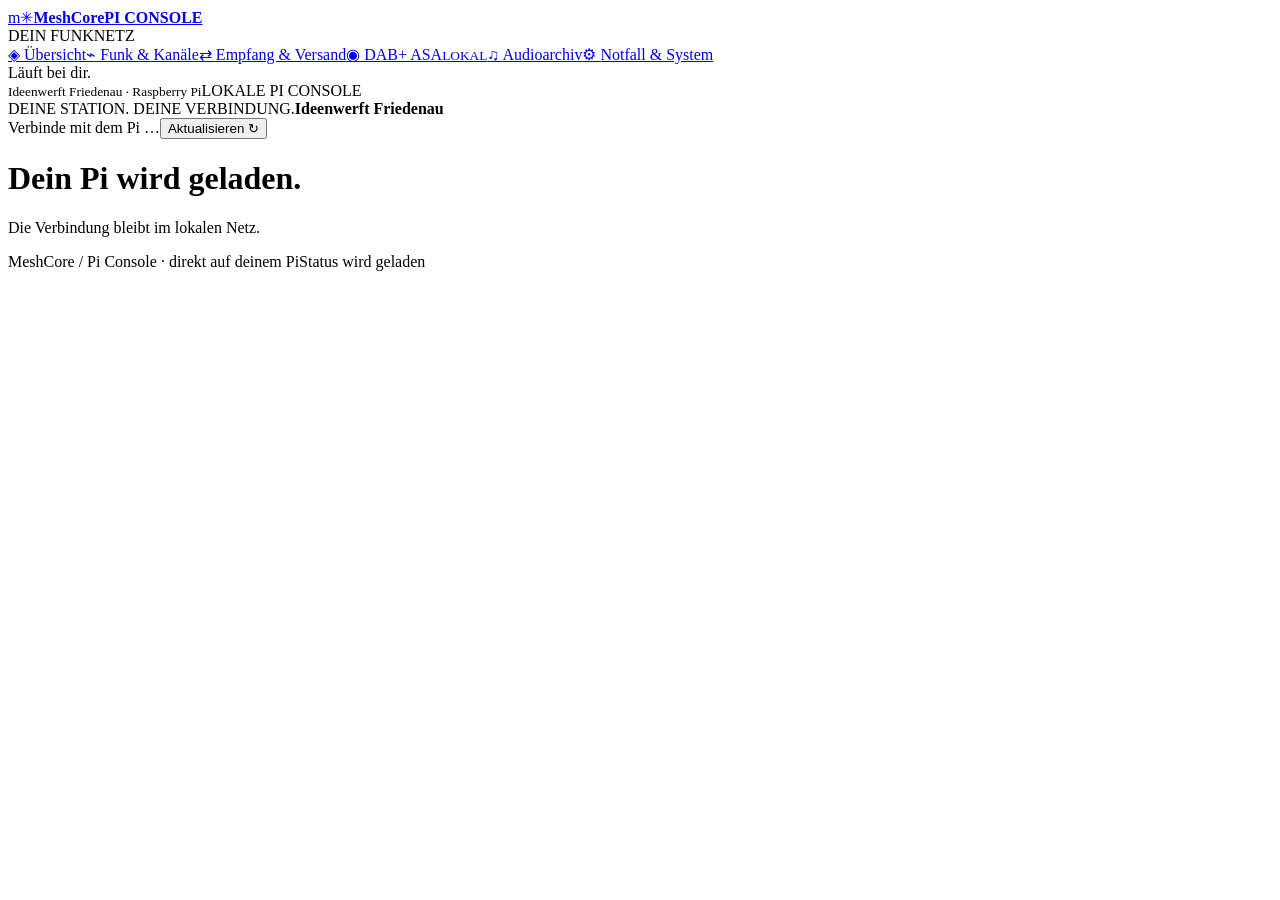
==== deploy/local-console/index.html @ c81f163a "Add offline Pi Console and channel history selector [skip ci]" ====
<!doctype html>
<html lang="de"><head><meta charset="utf-8"><meta name="viewport" content="width=device-width,initial-scale=1"><title>Ideenwerft · Pi Console</title><link rel="stylesheet" href="/console.css"><script src="/console.js" defer></script></head>
<body><aside><a class="brand" href="#overview"><span class="brandmark">m<span>✳</span></span><strong>MeshCore<span>PI CONSOLE</span></strong></a><div class="navlabel">DEIN FUNKNETZ</div><nav aria-label="Hauptnavigation"><a href="#overview">◈ <span>Übersicht</span></a><a href="#radio">⌁ <span>Funk & Kanäle</span></a><a href="#reception">⇄ <span>Empfang & Versand</span></a><a href="#asa">◉ <span>DAB+ ASA</span><small>LOKAL</small></a><a href="#audio">♫ <span>Audioarchiv</span></a><a href="#system">⚙ <span>Notfall & System</span></a></nav><div class="asidefoot"><span class="dot"></span> Läuft bei dir.<br><small>Ideenwerft Friedenau · Raspberry Pi</small><span class="version">LOKALE PI CONSOLE</span></div></aside>
<div class="shell"><header><div><span class="eyebrow">DEINE STATION. DEINE VERBINDUNG.</span><strong>Ideenwerft Friedenau</strong></div><div class="header-right"><span id="live-status" class="pill" role="status">Verbinde mit dem Pi …</span><button id="refresh" type="button">Aktualisieren ↻</button></div></header><div id="connection-error" role="alert" hidden></div><main id="main"><div class="panel"><h1>Dein Pi wird geladen.</h1><p>Die Verbindung bleibt im lokalen Netz.</p></div></main><footer><span>MeshCore / Pi Console · direkt auf deinem Pi</span><span id="updated">Status wird geladen</span></footer></div><div id="toast" role="status" hidden></div></body></html>
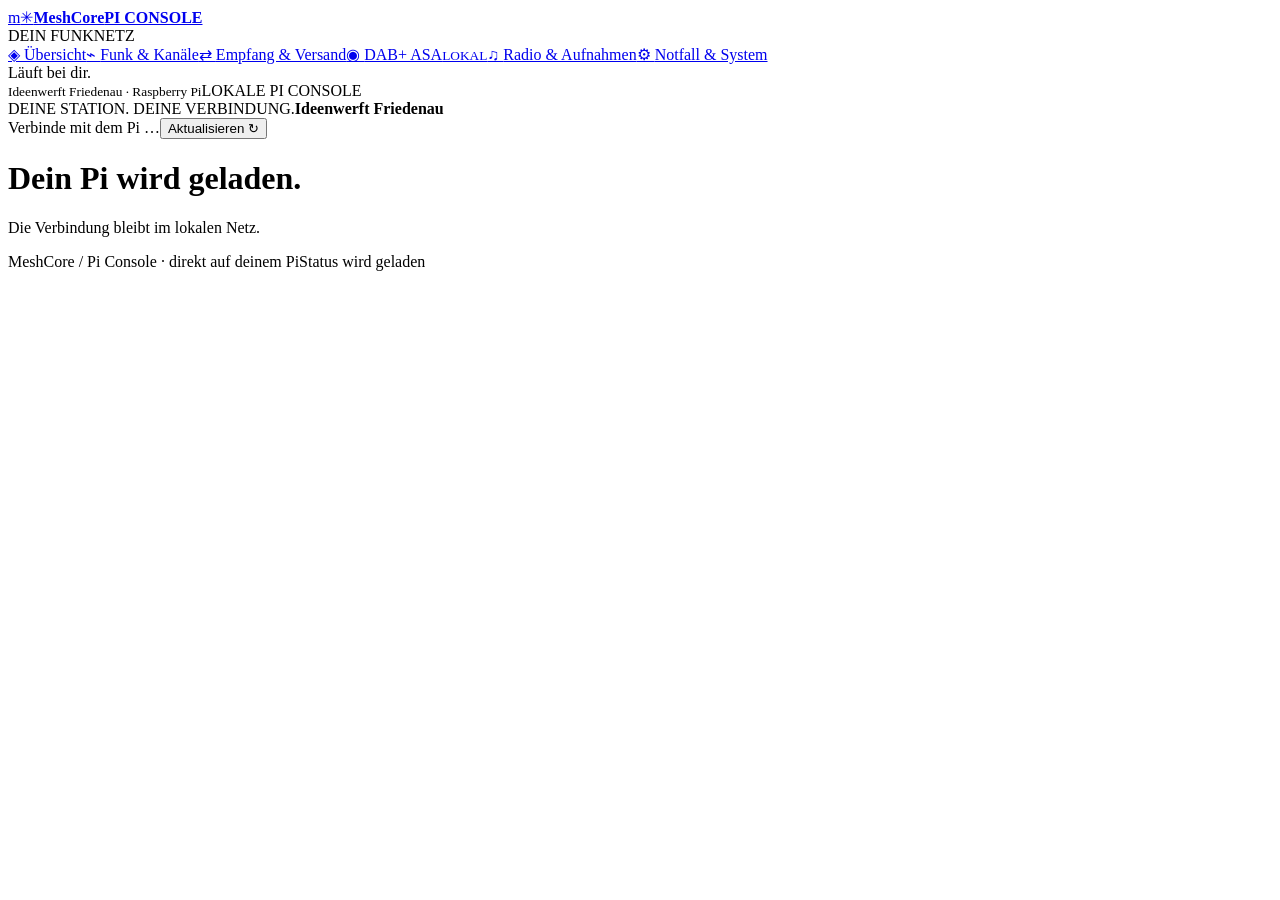
==== commit 4f751aaa: "Show received ensemble names and a direct radio listening link" ====
--- a/deploy/local-console/index.html
+++ b/deploy/local-console/index.html
@@ -1,4 +1,4 @@
 <!doctype html>
 <html lang="de"><head><meta charset="utf-8"><meta name="viewport" content="width=device-width,initial-scale=1"><title>Ideenwerft · Pi Console</title><link rel="stylesheet" href="/console.css"><script src="/console.js" defer></script></head>
-<body><aside><a class="brand" href="#overview"><span class="brandmark">m<span>✳</span></span><strong>MeshCore<span>PI CONSOLE</span></strong></a><div class="navlabel">DEIN FUNKNETZ</div><nav aria-label="Hauptnavigation"><a href="#overview">◈ <span>Übersicht</span></a><a href="#radio">⌁ <span>Funk & Kanäle</span></a><a href="#reception">⇄ <span>Empfang & Versand</span></a><a href="#asa">◉ <span>DAB+ ASA</span><small>LOKAL</small></a><a href="#audio">♫ <span>Audioarchiv</span></a><a href="#system">⚙ <span>Notfall & System</span></a></nav><div class="asidefoot"><span class="dot"></span> Läuft bei dir.<br><small>Ideenwerft Friedenau · Raspberry Pi</small><span class="version">LOKALE PI CONSOLE</span></div></aside>
+<body><aside><a class="brand" href="#overview"><span class="brandmark">m<span>✳</span></span><strong>MeshCore<span>PI CONSOLE</span></strong></a><div class="navlabel">DEIN FUNKNETZ</div><nav aria-label="Hauptnavigation"><a href="#overview">◈ <span>Übersicht</span></a><a href="#radio">⌁ <span>Funk & Kanäle</span></a><a href="#reception">⇄ <span>Empfang & Versand</span></a><a href="#asa">◉ <span>DAB+ ASA</span><small>LOKAL</small></a><a href="#audio">♫ <span>Radio &amp; Aufnahmen</span></a><a href="#system">⚙ <span>Notfall & System</span></a></nav><div class="asidefoot"><span class="dot"></span> Läuft bei dir.<br><small>Ideenwerft Friedenau · Raspberry Pi</small><span class="version">LOKALE PI CONSOLE</span></div></aside>
 <div class="shell"><header><div><span class="eyebrow">DEINE STATION. DEINE VERBINDUNG.</span><strong>Ideenwerft Friedenau</strong></div><div class="header-right"><span id="live-status" class="pill" role="status">Verbinde mit dem Pi …</span><button id="refresh" type="button">Aktualisieren ↻</button></div></header><div id="connection-error" role="alert" hidden></div><main id="main"><div class="panel"><h1>Dein Pi wird geladen.</h1><p>Die Verbindung bleibt im lokalen Netz.</p></div></main><footer><span>MeshCore / Pi Console · direkt auf deinem Pi</span><span id="updated">Status wird geladen</span></footer></div><div id="toast" role="status" hidden></div></body></html>
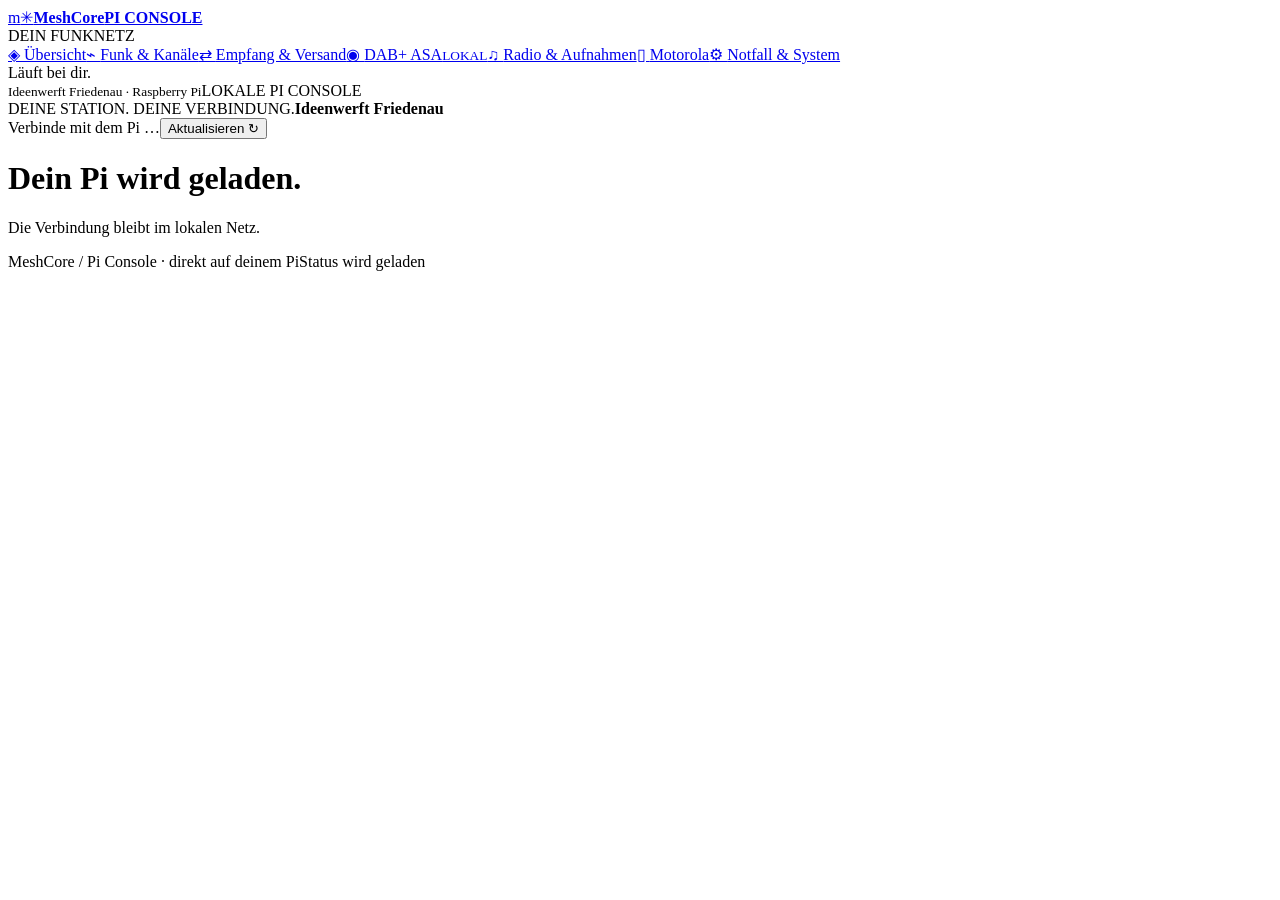
==== commit f02fa465: "Add paired Motorola live screen and remote controls" ====
--- a/deploy/local-console/index.html
+++ b/deploy/local-console/index.html
@@ -1,4 +1,4 @@
 <!doctype html>
 <html lang="de"><head><meta charset="utf-8"><meta name="viewport" content="width=device-width,initial-scale=1"><title>Ideenwerft · Pi Console</title><link rel="stylesheet" href="/console.css"><script src="/console.js" defer></script></head>
-<body><aside><a class="brand" href="#overview"><span class="brandmark">m<span>✳</span></span><strong>MeshCore<span>PI CONSOLE</span></strong></a><div class="navlabel">DEIN FUNKNETZ</div><nav aria-label="Hauptnavigation"><a href="#overview">◈ <span>Übersicht</span></a><a href="#radio">⌁ <span>Funk & Kanäle</span></a><a href="#reception">⇄ <span>Empfang & Versand</span></a><a href="#asa">◉ <span>DAB+ ASA</span><small>LOKAL</small></a><a href="#audio">♫ <span>Radio &amp; Aufnahmen</span></a><a href="#system">⚙ <span>Notfall & System</span></a></nav><div class="asidefoot"><span class="dot"></span> Läuft bei dir.<br><small>Ideenwerft Friedenau · Raspberry Pi</small><span class="version">LOKALE PI CONSOLE</span></div></aside>
+<body><aside><a class="brand" href="#overview"><span class="brandmark">m<span>✳</span></span><strong>MeshCore<span>PI CONSOLE</span></strong></a><div class="navlabel">DEIN FUNKNETZ</div><nav aria-label="Hauptnavigation"><a href="#overview">◈ <span>Übersicht</span></a><a href="#radio">⌁ <span>Funk & Kanäle</span></a><a href="#reception">⇄ <span>Empfang & Versand</span></a><a href="#asa">◉ <span>DAB+ ASA</span><small>LOKAL</small></a><a href="#audio">♫ <span>Radio &amp; Aufnahmen</span></a><a href="#phone">▯ <span>Motorola</span></a><a href="#system">⚙ <span>Notfall & System</span></a></nav><div class="asidefoot"><span class="dot"></span> Läuft bei dir.<br><small>Ideenwerft Friedenau · Raspberry Pi</small><span class="version">LOKALE PI CONSOLE</span></div></aside>
 <div class="shell"><header><div><span class="eyebrow">DEINE STATION. DEINE VERBINDUNG.</span><strong>Ideenwerft Friedenau</strong></div><div class="header-right"><span id="live-status" class="pill" role="status">Verbinde mit dem Pi …</span><button id="refresh" type="button">Aktualisieren ↻</button></div></header><div id="connection-error" role="alert" hidden></div><main id="main"><div class="panel"><h1>Dein Pi wird geladen.</h1><p>Die Verbindung bleibt im lokalen Netz.</p></div></main><footer><span>MeshCore / Pi Console · direkt auf deinem Pi</span><span id="updated">Status wird geladen</span></footer></div><div id="toast" role="status" hidden></div></body></html>
